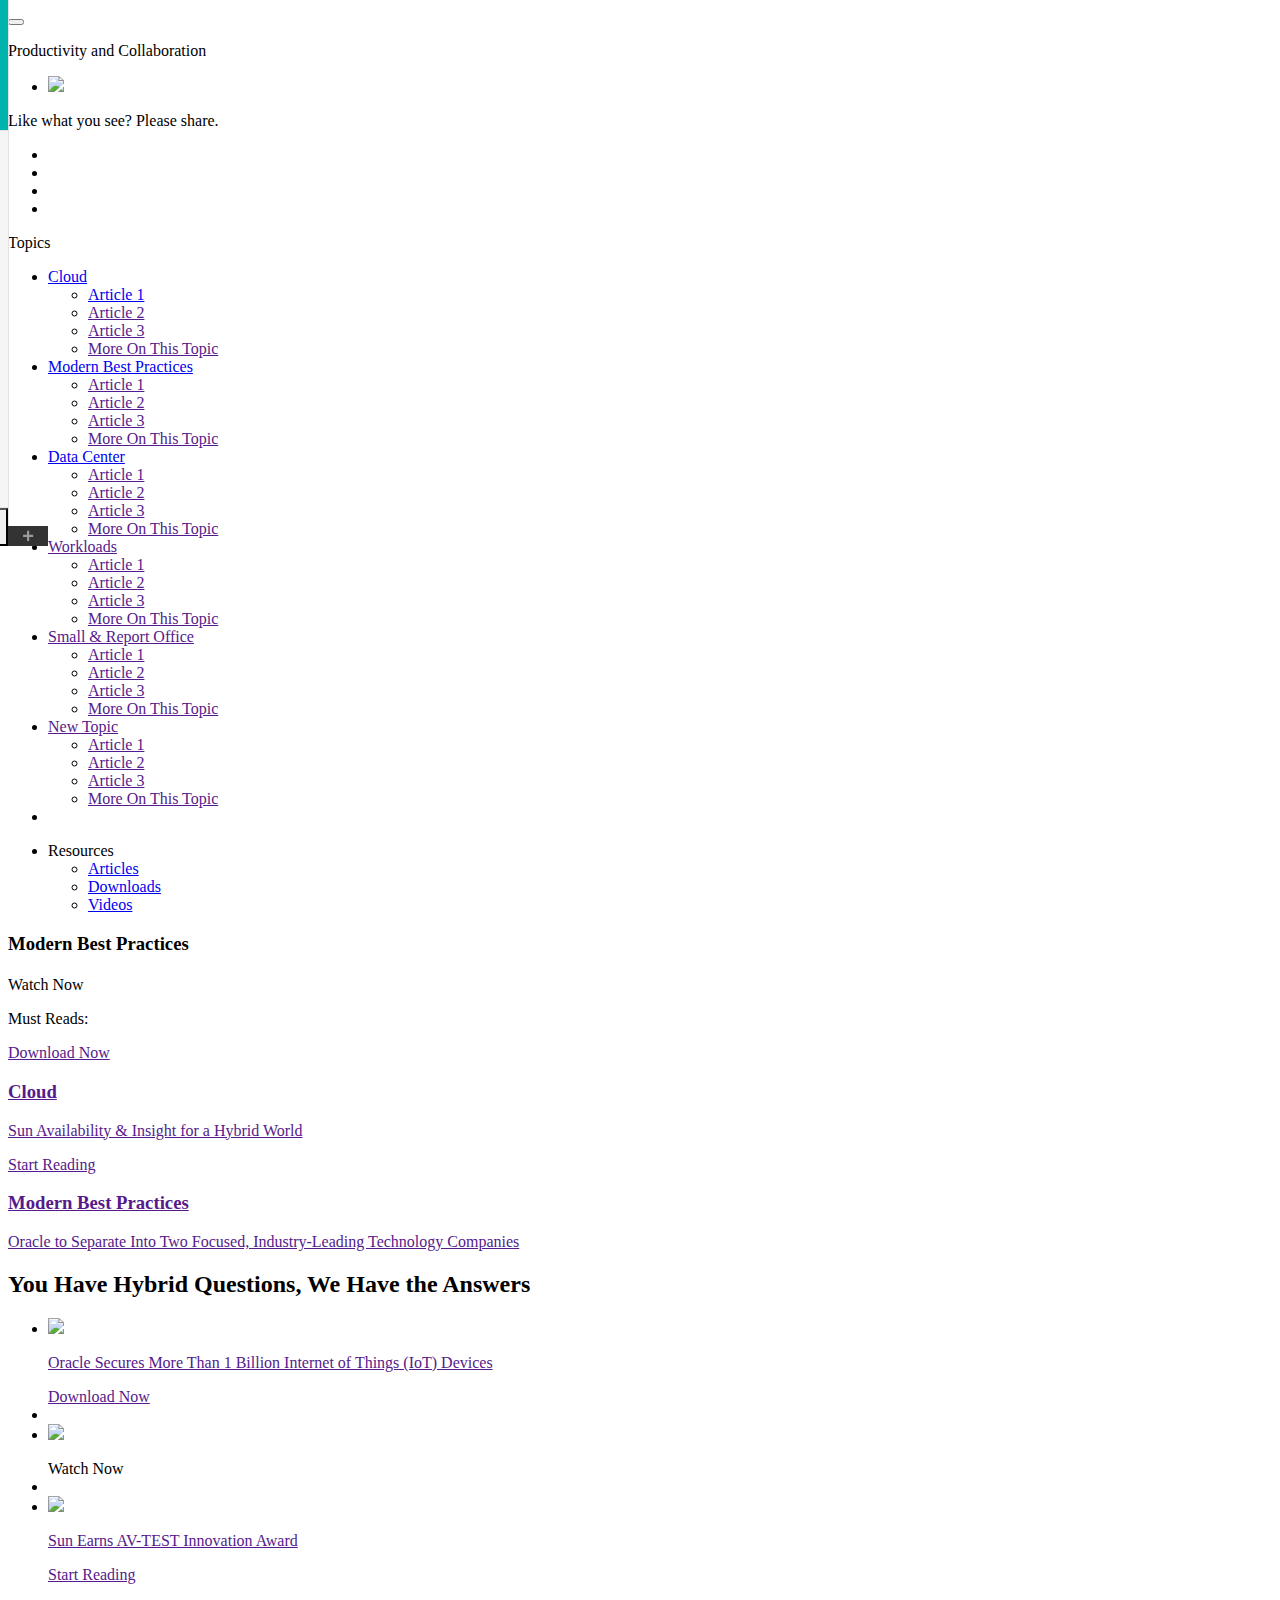
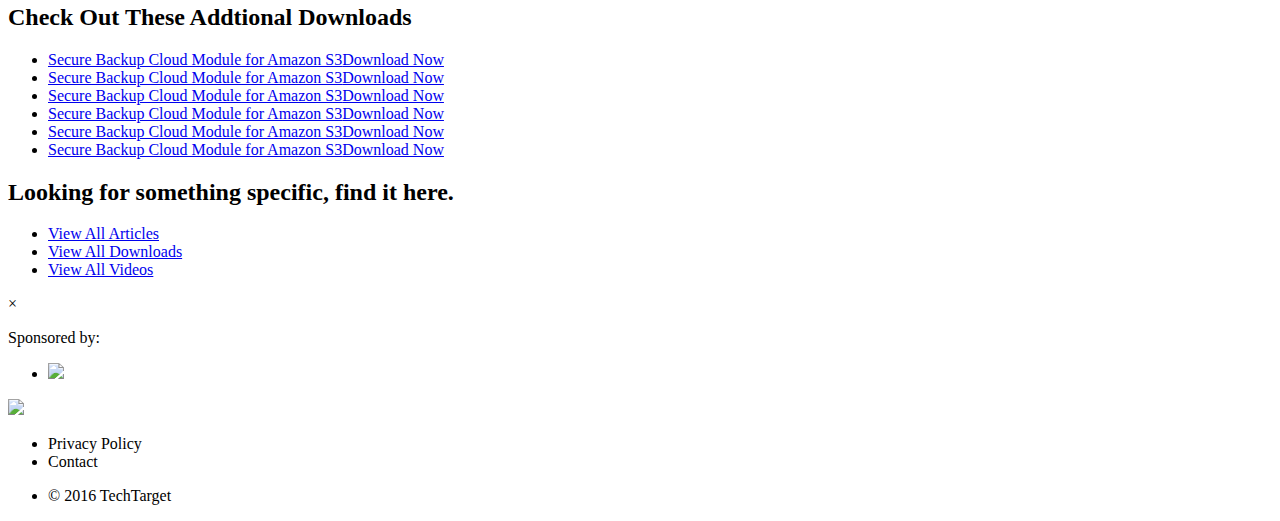
==== index.html @ 0a77af2a "Updated the index.jade file to include Christines latest UI update, also incorporated Dans JS and PH" ====
<!DOCTYPE html>
<html lang="en" dir="ltr">
  <head>
    <meta charset="utf-8">
    <meta http-equiv="X-UA-Compatible" content="IE=edge,chrome=1">
    <meta name="viewport" content="width=device-width, initial-scale=1">
    <title>TechTarget</title>
    <!--if lte IE 7script(src='http://cdn.ttgtmedia.com/microsites/ttgtShell/js/libs/icomoon_ie7.js')
    -->
    <script type="text/javascript" src="http://fast.fonts.net/jsapi/124d48dd-e515-4302-8bfb-1d5c1e3da916.js"></script>
    <link rel="stylesheet" href="http://cdn.ttgtmedia.com/microsites/ttgtShell/css/libs/normalize.css">
    <link rel="stylesheet" href="http://cdn.ttgtmedia.com/microsites/ttgtShell/css/libs/icomoon.css">
    <link rel="stylesheet" href="http://cdn.ttgtmedia.com/microsites/ttgtShell/css/libs/jquery.jscrollpane.css">
    <link rel="stylesheet" href="http://cdn.ttgtmedia.com/microsites/ttgtShell/css/libs/jquery-ui-1.10.3.custom.min.css">
    <link rel="stylesheet" href="http://cdn.ttgtmedia.com/microsites/ttgtShell/css/libs/responsive-carousel.css">
    <link rel="stylesheet" href="http://cdn.ttgtmedia.com/microsites/ttgtShell/css/libs/responsive-carousel.slide.css">
    <link rel="stylesheet" href="http://media.eng.ttgtmedia.com/rms/ux/responsive/css/main.css?v=6.32-SNAPSHOT">
    <!--if lte IE 7link(rel='stylesheet', href='http://cdn.ttgtmedia.com/microsites/ttgtShell/css/ie7.css')
    -->
    <!--if IE 8link(rel='stylesheet', href='http://cdn.ttgtmedia.com/microsites/ttgtShell/css/ie8.css')
    -->
    <script src="http://cdn.ttgtmedia.com/microsites/ttgtShell/js/libs/respond.min.js" type="text/javascript"></script>
    <script type="text/javascript" src="http://cdn.ttgtmedia.com/microsites/ttgtShell/js/libs/modernizr.custom.50545.js"></script>
    <script src="http://cdn.ttgtmedia.com/microsites/ttgtShell/js/libs/jquery-1.10.1.min.js"></script>
    <link rel="shortcut icon" type="image/x-icon" href="/favicon.ico">
    <link rel="apple-touch-icon" sizes="144×144" href="/apple-touch-icon-144x144.png">
    <link rel="apple-touch-icon" sizes="114×114" href="/apple-touch-icon-114x114.png">
    <link rel="apple-touch-icon" sizes="72×72" href="/apple-touch-icon-72x72.png">
    <link rel="apple-touch-icon" href="/apple-touch-icon-precomposed.png">
    <link rel="apple-touch-icon-precomposed" sizes="144×144" href="/apple-touch-icon-144x144-precomposed.png">
    <link rel="apple-touch-icon-precomposed" sizes="114×114" href="/apple-touch-icon-114x114-precomposed.png">
    <link rel="apple-touch-icon-precomposed" sizes="72×72" href="/apple-touch-icon-72x72-precomposed.png">
    <link rel="apple-touch-icon-precomposed" href="/apple-touch-icon-precomposed.png">
    <link id="sheet1" rel="stylesheet" href="php/css.php" type="text/css" media="screen">
    <script src="//ajax.googleapis.com/ajax/libs/jquery/1.8.2/jquery.min.js"></script>
    <!-- Begin Google Tag Manager-->
    <noscript>
      <iframe src="//www.googletagmanager.com/ns.html?id=GTM-PWWZSH" height="0" width="0" style="display:none;visibility:hidden"></iframe>
    </noscript>
    <script>(function(w,d,s,l,i){w[l]=w[l]||[];w[l].push({'gtm.start':new Date().getTime(),event:'gtm.js'});var f=d.getElementsByTagName(s)[0],j=d.createElement(s),dl=l!='dataLayer'?'&l='+l:'';j.async=true;j.src='//www.googletagmanager.com/gtm.js?id='+i+dl;f.parentNode.insertBefore(j,f);})(window,document,'script','dataLayer','GTM-PWWZSH');</script>
    <noscript>
      <iframe src="//www.googletagmanager.com/ns.html?id=GTM-5CSF7N" height="0" width="0" style="display:none;visibility:hidden"></iframe>
    </noscript>
    <script>(function(w,d,s,l,i){w[l]=w[l]||[];w[l].push({'gtm.start':new Date().getTime(),event:'gtm.js'});var f=d.getElementsByTagName(s)[0],j=d.createElement(s),dl=l!='dataLayer'?'&l='+l:'';j.async=true;j.src='//www.googletagmanager.com/gtm.js?id='+i+dl;f.parentNode.insertBefore(j,f);})(window,document,'script','dataLayer','GTM-5CSF7N');</script>
    <!-- End Google Tag Manager-->
    <script src="javascript/jgestures.min.js"></script>
    <script src="javascript/script-responsive.js"></script>
    <script src="javascript/video.js"></script>
    <script src="https://cdnjs.cloudflare.com/ajax/libs/spectrum/1.8.0/spectrum.min.js"></script>
    <script type="text/javascript" src="javascript/jspdf.min.js"></script>
    <script type="text/javascript" src="javascript/html2canvas.js"></script>
    <link rel="stylesheet" type="text/css" href="https://cdnjs.cloudflare.com/ajax/libs/spectrum/1.8.0/spectrum.min.css">
    <style>
      #editWindow {
        background: #f5f5f5;
        border-right:1px solid #e2e2e2;
        /*bottom: -10%;
        border-radius: 5px 5px  0 0;*/
        color: #9b9a9a;
        display: block;
        font-family: Helvetica, Arial, Sans-serif;
        font: 15px/1.8 Helvetica, Arial, Sans-serif;
        font-weight: 200;
        height: auto;
        /*left: 50%;*/
        margin-left: -300px;
        position: fixed;
        top: 0;
        width: 300px;
        z-index: 9999;
      }
      #editWindow .demo-settings {
        padding:20px;
        border-top: 1px solid #e5e5e5;
      }
      #editWindow .demo-settings-title {
        text-transform: uppercase;
        font-size: 10px;
        color: #a6a5a5;
      }
      #editWindow .demo-header {
        background: #00b3ac;
        padding: 20px;
        height: 90px;
        color: #fff;
      }
      #editWindow .demo-header img {
        height: 50px;
        padding-right: 20px;
        border-right: 1px solid #66d1cd;
        float: left;
      }
      #editWindow .demo-header-title {
        color: #fff;
        line-height: 1.2em;
        font-weight: 200;
        margin-left: 135px;
        margin-top: 7px
      }
      #editWindow .demo-generate-pdf {
        border-left: 1px solid #e5e5e5;
        float: right;
        text-transform: uppercase;
        padding: 10px;
        color: #d0d0d0;
        font-weight: 600;
        font-size: 12px;
      }
      #editWindow .demo-generate-pdf:hover {
        color: #666;
      }
      #editWindow .demo-footer {
        border-top: 1px solid #e5e5e5;
      }
      #editWindow > div > p {
        color: #9b9a9a;
        font-weight: 200;
        margin-bottom: 10px;
      }
      #editWindow input,
      #editWindow select {
        font-size: 16px;
        padding: 7px;
        margin-bottom: 15px;
        color: #636262;
        font-family: Helvetica, Arial, Sans-serif;
      }
      #editWindow .c1,
      #editWindow .c2 {
        padding-bottom: 15px;
      }
      #editWindow p,
      #editWindow li {
        color: #9b9a9a;
        font-weight: 200;
        font-family: Helvetica, Arial, Sans-serif;
      }
      #editWindow.open { top:0;margin-left:0;}
      #editWindow .pull {left:300px;border:none;}
      #editWindow .pull p:after{font-weight:600;font-size:20px;content: '+'}
      #editWindow.open .pull {left:0px;background: none;border-right: 1px solid #e5e5e5;}
      #editWindow.open .pull p:after {color:#d0d0d0;font-weight:600;font-size:20px;content: '-'}
      #editWindow.open .pull p:hover::after {
        color: #666;
      }
      #editWindow.open > #micrositeWrapper {
        margin-left:300px;
      }
      body style, body > #micrositeWrapper > #editWindow > script {
        display: block;
        overflow-x: scroll;
        white-space: pre;
      }
      .pull {
        background: #333;
        color: #fff;
        cursor: pointer;
        display: block;
        float: none;
        font-size: 20px;
        line-height: 1;
        position: absolute;
        text-align: center;
        bottom: 0;
        left: 0;
        width: 40px !important;
      }
      .pull p {margin: 0 !important;}
      #homepage #additionalResources {
        display: none;
      }
      .sp-replacer {
        border-color: #e2e2e2;
        background: #fff;
        margin-left: 10px;
      }
      .sp-replacer:hover {
        border-color: #999;
      }
      .sp-replacer:hover > .sp-dd {
        color: #999;
      }
      .sp-preview {
        border-color: #e2e2e2;
      }
      .sp-dd {
        color: #b3b3b3;
      }
      
    </style>
  </head>
</html>
<body>
  <div id="editWindow">
    <div class="pull">
      <p></p>
    </div>
    <div class="demo-header"><img src="http://cdn.ttgtmedia.com/rms/ux/responsive/img/nav_logo@2x.png" alt="TechTarget">
      <p class="demo-header-title">Templated Sites Demo</p>
    </div>
    <div class="demo-settings">
      <input id="changeTitle" placeholder="Site Title">
      <p>Select Layout
        <select id="layoutChoice">
          <option value="A" selected="selected">A: Additional Downloads</option>
          <option value="B">B: Latest Resources</option>
        </select>
      </p>
      <div class="c1">
        <label for="html5colorpicker-color1">Color 1</label>
        <input name="html5colorpicker-color1" type="color" id="html5colorpicker-color1" style="width:100%;" class="c1">
      </div>
      <div class="c2">
        <label for="html5colorpicker-color2">Color 2</label>
        <input name="html5colorpicker-color2" type="color" id="html5colorpicker-color2" style="width:100%;" class="c2">
      </div>
    </div>
    <div class="demo-footer">
      <button onclick="javascript:generatePDF();" class="demo-generate-pdf">PDF</button>
    </div>
  </div>
  <script contenteditable>
    $('.pull').on('click', function() {
      $('#editWindow').toggleClass('open');
    });
    $(".c1, .c2").spectrum({
        allowEmpty:true,
        color: "#ECC",
        showInput: true,
        containerClassName: "full-spectrum",
        showInitial: true,
        showPalette: true,
        showSelectionPalette: true,
        //- showAlpha: true,
        maxPaletteSize: 10,
        preferredFormat: "hex",
        localStorageKey: "spectrum.demo"
    });
    
    $('#changeTitle').on('input',function() {
      $('.siteTitle').text($(this).val());
      if ($(this).val() == '') {
        $('.siteTitle').text('Productivity and Collaboration');  
      }
    });
    $('#layoutChoice').on('change', function() {
      if ($('#layoutChoice option:selected').val() == 'A') {
        $('#homepage #additionalResources').css('display','none');
        $('#homepage #additionalDownloads, #resources').css('display','block');
      } else {
        $('#homepage #additionalDownloads, #resources').css('display','none');
        $('#homepage #additionalResources').css('display','block');
      }
    });
    
  </script>
  <script generatePDF>
    function generatePDF() {
      $('#editWindow').hide();
      html2canvas($("body"), {
        onrendered: function (canvas) {
          var imgData = canvas.toDataURL('image/jpg');
          var imgWidth = 210;
          var pageHeight = 295;
          var imgHeight = canvas.height * imgWidth / canvas.width;
          var heightLeft = imgHeight;
          
          var doc = new jsPDF('p', 'mm');
          var position = 0;
          
          doc.addImage(imgData, 'PNG', 0, position, imgWidth, imgHeight);
          heightLeft -= pageHeight;
          
          while (heightLeft >= 0) {
            position = heightLeft - imgHeight;
            doc.addPage();
            doc.addImage(imgData, 'PNG', 0, position, imgWidth, imgHeight);
            heightLeft -= pageHeight;
          }
          doc.save('TechTarget-StandAloneSite.pdf')
          $('#editWindow').show();
        }
      });
    }
  </script>
  <div id="micrositeWrapper">
    <header id="articleHeader">
      <div id="articleHeaderCompress">
        <div id="articleHeadline">
          <button type="button" class="hamburger"><span class="hamburger-box"><span class="hamburger-inner"></span></span></button>
          <p><a contenteditable class="siteTitle">Productivity and Collaboration</a></p><a class="socialButton st-color1"><i class="icon-share"></i></a>
        </div>
        <div id="articleSponsorContainer">
          <ul>
            <li><a href="http://www.techtarget.com"><img src="images/clientLogo1.png"></a></li>
          </ul>
        </div>
        <nav id="articleSocialNav">
          <p>Like what you see? Please share.</p>
          <div class="share-bar-container">
            <ul class="share-bar">
              <li title="Like/Share on Facebook" data-socialsite="facebook" class="share-bar-item share-bar-item-desktop socialMedia-facebook"><a href="#" class="st-color1"><i data-icon="u" class="icon"></i></a></li>
              <li title="Share on Twitter" data-socialsite="twitter" class="share-bar-item share-bar-item-desktop socialMedia-twitter"><a href="#" class="st-color1"><i data-icon="c" class="icon"></i></a></li>
              <li title="Share on LinkedIn" data-socialsite="linkedin" class="share-bar-item share-bar-item-desktop socialMedia-linkedin"><a href="#" class="st-color1"><i data-icon="o" class="icon"></i></a></li>
              <li title="Email a Friend" class="share-bar-item share-bar-item-desktop contentTools-email"><a href="&amp;" class="st-color1"><i data-icon="n" class="icon"></i></a></li>
            </ul>
          </div>
        </nav>
      </div>
    </header>
    <div id="articleNavigationContainer">
      <nav id="articleNavigation">
        <div id="articleNavigationCompress"><a id="topicsButton" class="topicsButton">Topics<i class="icon-menu"></i></a>
          <ul id="articleMainNav">
            <li data-submenu-id="submenu-cloud"><a href="topic.html" class="st-color1">Cloud<i class="icon-play"></i></a>
              <ul id="submenu-cloud">
                <li><a href="article.html">Article 1</a></li>
                <li><a href="">Article 2</a></li>
                <li><a href="">Article 3</a></li>
                <li><a href="">More On This Topic<i class="icon-more-arrow st-color1"></i></a></li>
              </ul>
            </li>
            <li data-submenu-id="submenu-mbp"><a href="http://www.cnn.com" class="st-color1">Modern Best Practices<i class="icon-play"></i></a>
              <ul id="submenu-mbp">
                <li><a href="">Article 1</a></li>
                <li><a href="">Article 2</a></li>
                <li><a href="">Article 3</a></li>
                <li><a href="">More On This Topic<i class="icon-more-arrow st-color1"></i></a></li>
              </ul>
            </li>
            <li data-submenu-id="submenu-datacenter"><a href="http://www.boston.com" class="st-color1">Data Center<i class="icon-play"></i></a>
              <ul id="submenu-datacenter">
                <li><a href="">Article 1</a></li>
                <li><a href="">Article 2</a></li>
                <li><a href="">Article 3</a></li>
                <li><a href="">More On This Topic<i class="icon-more-arrow st-color1"></i></a></li>
              </ul>
            </li>
            <li data-submenu-id="submenu-workloads"><a href="" class="st-color1">Workloads<i class="icon-play"></i></a>
              <ul id="submenu-workloads">
                <li><a href="">Article 1</a></li>
                <li><a href="">Article 2</a></li>
                <li><a href="">Article 3</a></li>
                <li><a href="">More On This Topic<i class="icon-more-arrow st-color1"></i></a></li>
              </ul>
            </li>
            <li data-submenu-id="submenu-sro"><a href="" class="st-color1">Small & Report Office<i class="icon-play"></i></a>
              <ul id="submenu-sro">
                <li><a href="">Article 1</a></li>
                <li><a href="">Article 2</a></li>
                <li><a href="">Article 3</a></li>
                <li><a href="">More On This Topic<i class="icon-more-arrow st-color1"></i></a></li>
              </ul>
            </li>
            <li data-submenu-id="submenu-nt"><a href="" class="st-color1">New Topic<i class="icon-play"></i></a>
              <ul id="submenu-nt">
                <li><a href="">Article 1</a></li>
                <li><a href="">Article 2</a></li>
                <li><a href="">Article 3</a></li>
                <li><a href="">More On This Topic<i class="icon-more-arrow st-color1"></i></a></li>
              </ul>
            </li>
            <li class="separator"></li>
          </ul>
          <ul id="articleResourcesNav">
            <li>Resources<i class="icon-play"></i>
              <ul>
                <li><a href="resources-articles.html" class="st-color1">Articles<i class="icon-play"></i></a></li>
                <li><a href="resources-downloads.html" class="st-color1">Downloads<i class="icon-play"></i></a></li>
                <li><a href="resources-videos.html" class="st-color1">Videos<i class="icon-play"></i></a></li>
              </ul>
            </li>
          </ul>
        </div>
      </nav>
    </div>
    <section id="homepage">
      <div id="homepageContainer">
        <section id="hero">
          <div id="heroContainer">
            <div class="heroPrimary"><a class="heroPrimaryTarget">
                <div class="heroPrimaryContainer">
                  <h3>Modern Best Practices</h3>
                  <h1></h1>
                  <time></time>
                  <p class="heroPrimaryCTA st-color1">Watch Now</p>
                  <script>featuredHeroVideo('5088993414001');</script>
                </div></a>
            </div>
            <div class="heroSecondary">
              <p>Must Reads:</p><a href="" class="heroSecondaryItem1">
                <div class="productIndicator"><i class="icon-download"></i>
                  <p>Download Now</p>
                </div>
                <h3 class="st-color1">Cloud</h3>
                <p>Sun Availability &amp; Insight for a Hybrid World</p></a>
              <div class="divider"></div><a href="" class="heroSecondaryItem2">
                <div class="productIndicator"><i class="icon-article"></i>
                  <p>Start Reading</p>
                </div>
                <h3 class="st-color1">Modern Best Practices</h3>
                <p>Oracle to Separate Into Two Focused, Industry-Leading Technology Companies</p></a>
            </div>
          </div>
        </section>
        <section id="featuredItems">
          <h2>You Have Hybrid Questions, We Have the Answers</h2>
          <ul>
            <li><a href="">
                <div class="thumbnail"><img src="images/article-home-data-center_0001.png"><i class="icon-download"></i></div>
                <p>Oracle Secures More Than 1 Billion Internet of Things (IoT) Devices<span class="time st-color1"></span></p><span class="cta st-color1">Download Now</span></a></li>
            <li class="divider">
              <div class="divider1"></div>
            </li>
            <li><a id="launchModal">
                <div class="thumbnail"><img src="images/featuredItem2.jpg"><i class="icon-play2"></i></div>
                <p><span class="time"></span></p><span class="cta st-color1">Watch Now</span></a>
              <script>singleFeaturedVideo('4814288225001');</script>
            </li>
            <li class="divider">
              <div class="divider1"></div>
            </li>
            <li><a href="">
                <div class="thumbnail"><img src="images/featuredItem3.jpg"><i class="icon-article"></i></div>
                <p>Sun Earns AV-TEST Innovation Award<span class="time"></span></p><span class="cta st-color1">Start Reading</span></a></li>
          </ul>
        </section>
        <div id="additionalDownloads">
          <h2>Check Out These Addtional Downloads</h2>
          <ul class="additionalDownloads">
            <li><a href="downloads.html" class="st-color1"><i class="icon-download-arrow st-color1"></i>
                <div class="additionalDownloadsContent"><span class="title">Secure Backup Cloud Module for Amazon S3</span><span class="cta st-color1">Download Now</span></div></a></li>
            <li><a href="downloads.html" class="st-color1"><i class="icon-download-arrow st-color1"></i>
                <div class="additionalDownloadsContent"><span class="title">Secure Backup Cloud Module for Amazon S3</span><span class="cta st-color1">Download Now</span></div></a></li>
            <li><a href="downloads.html" class="st-color1"><i class="icon-download-arrow st-color1"></i>
                <div class="additionalDownloadsContent"><span class="title">Secure Backup Cloud Module for Amazon S3</span><span class="cta st-color1">Download Now</span></div></a></li>
            <li><a href="downloads.html" class="st-color1"><i class="icon-download-arrow st-color1"></i>
                <div class="additionalDownloadsContent"><span class="title">Secure Backup Cloud Module for Amazon S3</span><span class="cta st-color1">Download Now</span></div></a></li>
            <li><a href="downloads.html" class="st-color1"><i class="icon-download-arrow st-color1"></i>
                <div class="additionalDownloadsContent"><span class="title">Secure Backup Cloud Module for Amazon S3</span><span class="cta st-color1">Download Now</span></div></a></li>
            <li><a href="downloads.html" class="st-color1"><i class="icon-download-arrow st-color1"></i>
                <div class="additionalDownloadsContent"><span class="title">Secure Backup Cloud Module for Amazon S3</span><span class="cta st-color1">Download Now</span></div></a></li>
          </ul>
        </div>
        <div id="additionalResources">
          <div id="additionalResourcesContainer">
            <h2>Looking for something specific, find it here</h2>
            <div id="latestArticles">
              <h6>Latest Articles</h6>
              <ul>
                <li><a class="st-color1"><span class="title">Complete, Open and Integrated Solutions</span><span class="cta st-color1">Read Now</span></a></li>
                <li><a class="st-color1"><span class="title">Lorem ipsum dolor sit amet, consectetur adipisicing elit, sed do eiusmod.</span><span class="cta st-color1">Read Now</span></a></li>
                <li><a class="st-color1"><span class="title">Ut enim ad minim veniam, quis nostrud exercitation ullamco laboris nisi ut aliquip ex ea dolor.</span><span class="cta st-color1">Read Now</span></a></li>
              </ul><a href="resources-articles.html" class="viewAll">View All Articles<i class="icon-more-arrow st-color1"></i></a>
            </div>
            <div id="latestDownloads">
              <h6>Latest Downloads</h6>
              <ul>
                <li><a href="onereg.html" class="st-color1"><i class="icon-download-arrow st-color1"></i>
                    <div class="additionalDownloadsContent"><span class="title">Secure Backup Cloud Module for Amazon S3</span><span class="cta st-color1">Download Now</span></div></a></li>
                <li><a href="onereg.html" class="st-color1"><i class="icon-download-arrow st-color1"></i>
                    <div class="additionalDownloadsContent"><span class="title">TimesTen In-Memory Database</span><span class="cta st-color1">Download Now</span></div></a></li>
                <li><a href="onereg.html" class="st-color1"><i class="icon-download-arrow st-color1"></i>
                    <div class="additionalDownloadsContent"><span class="title">Database 11g Enterprise/Standard Editions</span><span class="cta st-color1">Download Now</span></div></a></li>
              </ul><a href="resources-downloads.html" class="viewAll">View All Downloads<i class="icon-more-arrow st-color1"></i></a>
            </div>
            <div id="latestVideo">
              <h6>Latest Videos</h6><a id="launchModal">
                <picture>
                  <div class="spinner">
                    <div class="rect1"></div>
                    <div class="rect2"></div>
                    <div class="rect3"></div>
                    <div class="rect4"></div>
                    <div class="rect5"></div>
                  </div>
                </picture>
                <time></time>
                <cite></cite></a><a href="resources-videos.html" class="viewAll">View All Videos<i class="icon-more-arrow st-color1"></i></a>
              <script>singleLatestVideo('4810385632001');</script>
            </div>
          </div>
        </div>
      </div>
    </section>
    <section id="resources">
      <div id="resourcesContent">
        <h2>Looking for something specific, find it here.</h2>
        <ul>
          <li><a href="resources-articles.html">View All Articles</a></li>
          <li><a href="resources-downloads.html">View All Downloads</a></li>
          <li><a href="resources-videos.html">View All Videos</a></li>
        </ul>
      </div>
    </section>
    <div id="videoModal">
      <div id="videoModalPlayerContainer"></div>
    </div>
    <footer>
      <div id="footerContainer">
        <div class="footerLeft">
          <p>Sponsored by:</p>
          <ul class="sponsorLogos">
            <li><a><img src="images/clientLogo1.png"></a></li>
          </ul>
        </div>
        <div class="footerRight"><img src="images/ttgt.png" class="ttLogo">
          <ul class="footerLinks">
            <li><a>Privacy Policy</a></li>
            <li><a>Contact</a></li>
            <li>
              <p>&copy; 2016 TechTarget</p>
            </li>
          </ul>
        </div>
      </div>
    </footer>
  </div>
  <script src="javascript/jquery.menu-aim.js"></script>
  <script src="//players.brightcove.net/1660622130/SJJxTCbc_default/index.min.js"></script>
  <script src="http://cdn.ttgtmedia.com/rms/ux/javascript/microsite/videojs.ga.videocloud.js"></script>
</body>
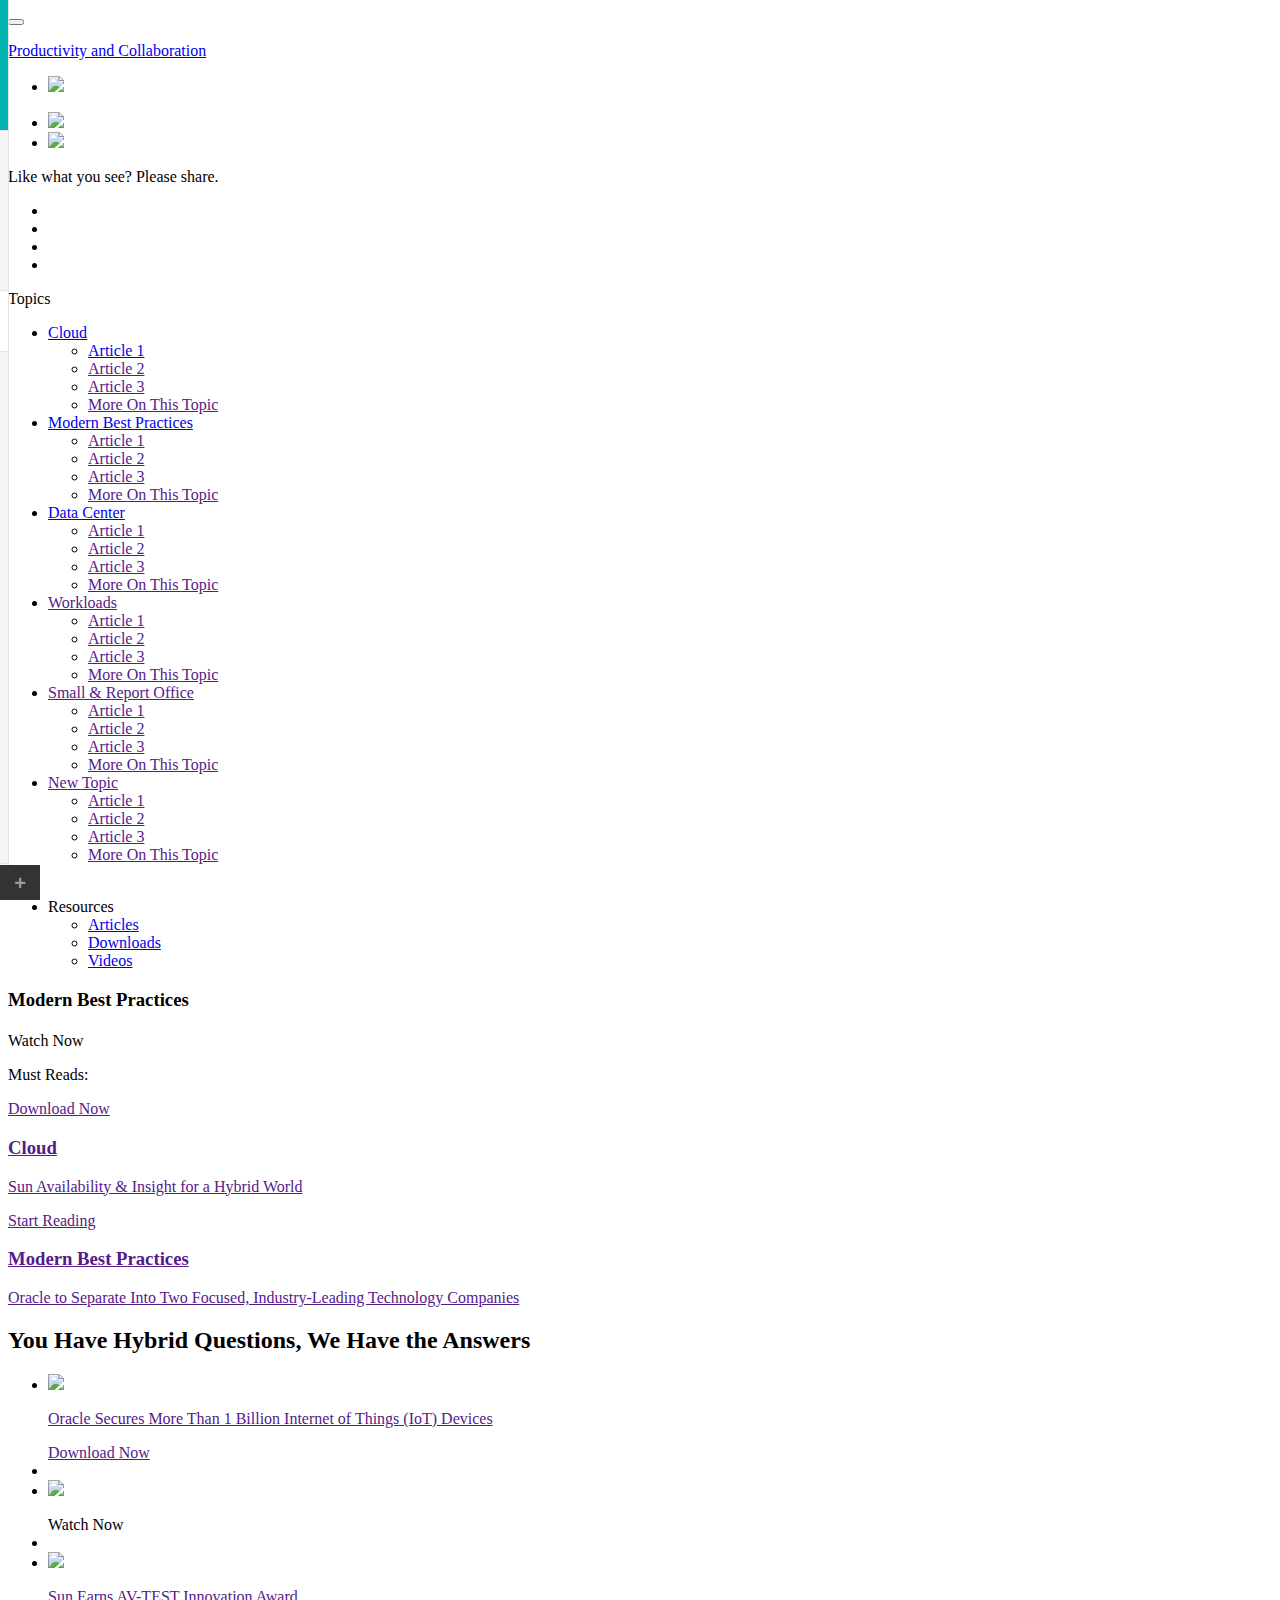
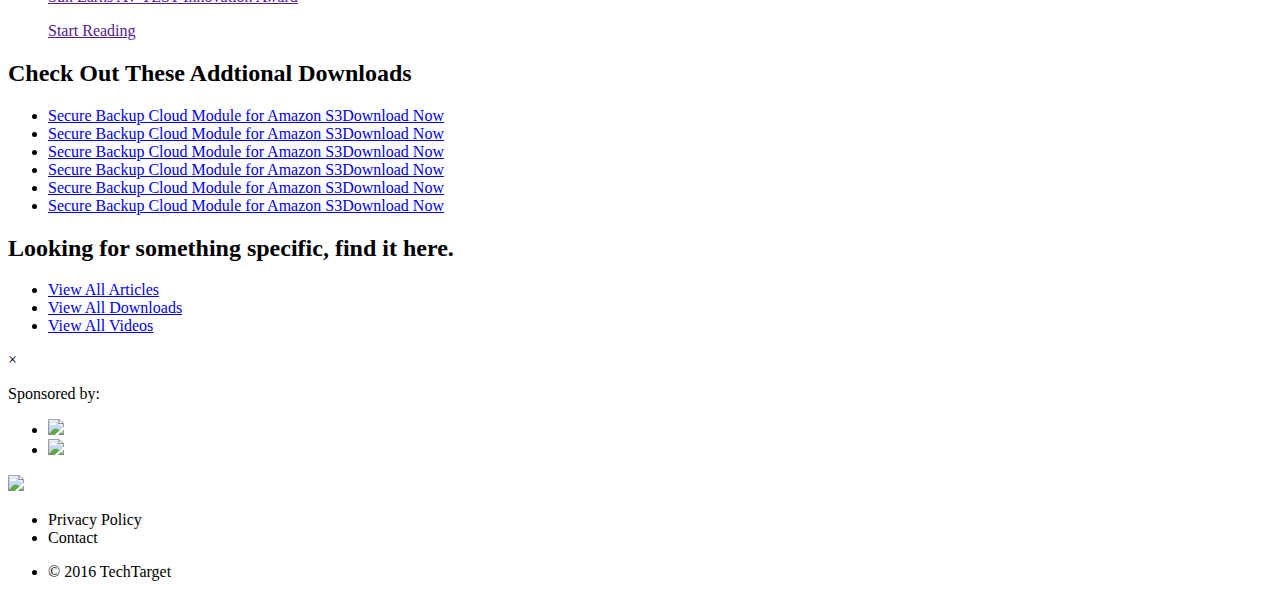
==== commit a33d5c98: "CUSTOM-806: Added ability to switch between sales tools" ====
--- a/index.html
+++ b/index.html
@@ -7,14 +7,14 @@
     <title>TechTarget</title>
     <!--if lte IE 7script(src='http://cdn.ttgtmedia.com/microsites/ttgtShell/js/libs/icomoon_ie7.js')
     -->
-    <script type="text/javascript" src="http://fast.fonts.net/jsapi/124d48dd-e515-4302-8bfb-1d5c1e3da916.js"></script>
+    <script type="text/javascript" src="//fast.fonts.net/jsapi/124d48dd-e515-4302-8bfb-1d5c1e3da916.js"></script>
     <link rel="stylesheet" href="http://cdn.ttgtmedia.com/microsites/ttgtShell/css/libs/normalize.css">
     <link rel="stylesheet" href="http://cdn.ttgtmedia.com/microsites/ttgtShell/css/libs/icomoon.css">
     <link rel="stylesheet" href="http://cdn.ttgtmedia.com/microsites/ttgtShell/css/libs/jquery.jscrollpane.css">
     <link rel="stylesheet" href="http://cdn.ttgtmedia.com/microsites/ttgtShell/css/libs/jquery-ui-1.10.3.custom.min.css">
     <link rel="stylesheet" href="http://cdn.ttgtmedia.com/microsites/ttgtShell/css/libs/responsive-carousel.css">
     <link rel="stylesheet" href="http://cdn.ttgtmedia.com/microsites/ttgtShell/css/libs/responsive-carousel.slide.css">
-    <link rel="stylesheet" href="http://media.eng.ttgtmedia.com/rms/ux/responsive/css/main.css?v=6.32-SNAPSHOT">
+    <link rel="stylesheet" href="//media.eng.ttgtmedia.com/rms/ux/responsive/css/main.css?v=6.32-SNAPSHOT">
     <!--if lte IE 7link(rel='stylesheet', href='http://cdn.ttgtmedia.com/microsites/ttgtShell/css/ie7.css')
     -->
     <!--if IE 8link(rel='stylesheet', href='http://cdn.ttgtmedia.com/microsites/ttgtShell/css/ie8.css')
@@ -31,6 +31,7 @@
     <link rel="apple-touch-icon-precomposed" sizes="114×114" href="/apple-touch-icon-114x114-precomposed.png">
     <link rel="apple-touch-icon-precomposed" sizes="72×72" href="/apple-touch-icon-72x72-precomposed.png">
     <link rel="apple-touch-icon-precomposed" href="/apple-touch-icon-precomposed.png">
+    <link rel="stylesheet" href="css/style-responsive.css" type="text/css" media="screen">
     <link id="sheet1" rel="stylesheet" href="php/css.php" type="text/css" media="screen">
     <script src="//ajax.googleapis.com/ajax/libs/jquery/1.8.2/jquery.min.js"></script>
     <!-- Begin Google Tag Manager-->
@@ -72,6 +73,7 @@
       #editWindow .demo-settings {
         padding:20px;
         border-top: 1px solid #e5e5e5;
+        overflow-y:auto;
       }
       #editWindow .demo-settings-title {
         text-transform: uppercase;
@@ -97,20 +99,35 @@
         margin-left: 135px;
         margin-top: 7px
       }
-      #editWindow .demo-generate-pdf {
+      
+      #editWindow .demo-footer {
+        border-top: 1px solid #e5e5e5;
+        left:0;
+        bottom: 0;
+        position: absolute;
+        display: block;
+        width: 100%;
+        //float: left;
+        height: 36px;
+      }
+      #editWindow .demo-footer button {
+        border: none;
+      }
+      #editWindow .demo-footer button.demo-footer-button {
         border-left: 1px solid #e5e5e5;
         float: right;
         text-transform: uppercase;
         padding: 10px;
-        color: #d0d0d0;
+        color: #5f5f5f;
         font-weight: 600;
         font-size: 12px;
-      }
-      #editWindow .demo-generate-pdf:hover {
-        color: #666;
-      }
-      #editWindow .demo-footer {
-        border-top: 1px solid #e5e5e5;
+        background: none;
+        right:0;
+      }
+      
+      #editWindow .demo-footer button.demo-footer-button:hover {
+        color: #323232;
+        cursor:pointer;
       }
       #editWindow > div > p {
         color: #9b9a9a;
@@ -120,14 +137,32 @@
       #editWindow input,
       #editWindow select {
         font-size: 16px;
-        padding: 7px;
+        padding: 10px;
         margin-bottom: 15px;
         color: #636262;
         font-family: Helvetica, Arial, Sans-serif;
+        width: 260px;
+        background: #fff;
+        -webkit-background:none;
+        height: 40px;
+        border: 1px solid #e5e5e5;
+        border-radius: 3px;
+      }
+      
+      #editWindow input {
+        padding-right: 30px;
+        overflow: hidden;
+        text-overflow: ellipsis;
       }
       #editWindow .c1,
       #editWindow .c2 {
         padding-bottom: 15px;
+        width: 49%;
+        display: inline-block;
+      }
+      #editWindow .colorText1,
+      #editWindow .colorText2 {
+        color: #5f5f5f;
       }
       #editWindow p,
       #editWindow li {
@@ -136,21 +171,42 @@
         font-family: Helvetica, Arial, Sans-serif;
       }
       #editWindow.open { top:0;margin-left:0;}
-      #editWindow .pull {left:300px;border:none;}
-      #editWindow .pull p:after{font-weight:600;font-size:20px;content: '+'}
-      #editWindow.open .pull {left:0px;background: none;border-right: 1px solid #e5e5e5;}
-      #editWindow.open .pull p:after {color:#d0d0d0;font-weight:600;font-size:20px;content: '-'}
+      #editWindow .pull {position: fixed;border:none;z-index:2;}
+      #editWindow .pull p:hover:after {color: #fff;}
+      #editWindow .pull p:after{top:8px;position: relative;font-weight:600;font-size:20px;content: '+'}
+      #editWindow.open .pull {position:initial;left:0px;background: none;border-right: 1px solid #e5e5e5;}
+      #editWindow.open .pull p:after {color:#5f5f5f;font-weight:600;font-size:20px;content: '-'}
       #editWindow.open .pull p:hover::after {
-        color: #666;
-      }
-      #editWindow.open > #micrositeWrapper {
-        margin-left:300px;
-      }
+        color: #323232;
+      }
+      #editWindow .demo-settings p {position: relative}
+      #editWindow .clear-input {
+        position: absolute;
+        right: 10px;
+        top: 35px;
+        cursor: pointer;
+      }
+      
+      #editWindow .clear-input .icon-close {
+        color: #e5e5e5;
+      }
+      #editWindow .clear-input:hover .icon-close{
+        color: #cc0000;
+      }
+      
+      #editWindow,
+      #micrositeWrapper {
+        -webkit-transition: all 0.3s ease;
+        -moz-transition: all 0.3s ease;
+        transition: all 0.3s ease;
+      }
+      
       body style, body > #micrositeWrapper > #editWindow > script {
         display: block;
         overflow-x: scroll;
         white-space: pre;
       }
+      body {position: relative;}
       .pull {
         background: #333;
         color: #fff;
@@ -159,20 +215,20 @@
         float: none;
         font-size: 20px;
         line-height: 1;
-        position: absolute;
         text-align: center;
         bottom: 0;
         left: 0;
         width: 40px !important;
-      }
-      .pull p {margin: 0 !important;}
+        height:35px;
+      }
+      .pull p {line-height:1; margin: 0 !important;}
       #homepage #additionalResources {
         display: none;
       }
       .sp-replacer {
         border-color: #e2e2e2;
         background: #fff;
-        margin-left: 10px;
+        margin-right: 10px;
       }
       .sp-replacer:hover {
         border-color: #999;
@@ -192,14 +248,25 @@
 </html>
 <body>
   <div id="editWindow">
-    <div class="pull">
-      <p></p>
-    </div>
     <div class="demo-header"><img src="http://cdn.ttgtmedia.com/rms/ux/responsive/img/nav_logo@2x.png" alt="TechTarget">
       <p class="demo-header-title">Templated Sites Demo</p>
     </div>
     <div class="demo-settings">
-      <input id="changeTitle" placeholder="Site Title">
+      <p>Select Site Type
+        <select id="siteType">
+          <option value="1" selected="selected">Article</option>
+          <option value="2">Embedded</option>
+        </select>
+      </p>
+      <p>Change Site Title
+        <input id="changeTitle" placeholder="Change Site Title" value="Productivity and Collaboration"><a class="clear-input"><i class="icon-close"></i></a>
+      </p>
+      <p>Select Number of Clients
+        <select id="clientChoice">
+          <option value="A" selected="selected">Single Client</option>
+          <option value="B">Two Clients</option>
+        </select>
+      </p>
       <p>Select Layout
         <select id="layoutChoice">
           <option value="A" selected="selected">A: Additional Downloads</option>
@@ -207,25 +274,42 @@
         </select>
       </p>
       <div class="c1">
-        <label for="html5colorpicker-color1">Color 1</label>
-        <input name="html5colorpicker-color1" type="color" id="html5colorpicker-color1" style="width:100%;" class="c1">
+        <label for="html5colorpicker-color1">Pick Color 1</label>
+        <input name="html5colorpicker-color1" type="color" id="html5colorpicker-color1" style="width:100%;" class="c1"><span class="colorText1"></span>
       </div>
       <div class="c2">
-        <label for="html5colorpicker-color2">Color 2</label>
-        <input name="html5colorpicker-color2" type="color" id="html5colorpicker-color2" style="width:100%;" class="c2">
+        <label for="html5colorpicker-color2">Pick Color 2</label>
+        <input name="html5colorpicker-color2" type="color" id="html5colorpicker-color2" style="width:100%;" class="c2"><span class="colorText2"></span>
       </div>
     </div>
     <div class="demo-footer">
-      <button onclick="javascript:generatePDF();" class="demo-generate-pdf">PDF</button>
+      <button onclick="javascript:generatePDF();" class="demo-footer-button demo-button-pdf">PDF</button>
+      <button class="demo-footer-button demo-button-reset reset">Reset</button>
+      <div class="pull">
+        <p></p>
+      </div>
     </div>
   </div>
   <script contenteditable>
     $('.pull').on('click', function() {
       $('#editWindow').toggleClass('open');
     });
-    $(".c1, .c2").spectrum({
+    $(".c1").spectrum({
         allowEmpty:true,
-        color: "#ECC",
+        color: "#03a9f4",
+        showInput: true,
+        containerClassName: "full-spectrum",
+        showInitial: true,
+        showPalette: true,
+        showSelectionPalette: true,
+        //- showAlpha: true,
+        maxPaletteSize: 10,
+        preferredFormat: "hex",
+        localStorageKey: "spectrum.demo"
+    });
+    $(".c2").spectrum({
+        allowEmpty:true,
+        color: "#ff9800",
         showInput: true,
         containerClassName: "full-spectrum",
         showInitial: true,
@@ -237,6 +321,12 @@
         localStorageKey: "spectrum.demo"
     });
     
+    var colorValue1 = $(".c1").spectrum("get");
+    var colorValue2 = $(".c2").spectrum("get");
+    
+    $('span.colorText1').text(colorValue1);
+    $('span.colorText2').text(colorValue2);
+    
     $('#changeTitle').on('input',function() {
       $('.siteTitle').text($(this).val());
       if ($(this).val() == '') {
@@ -257,6 +347,9 @@
   <script generatePDF>
     function generatePDF() {
       $('#editWindow').hide();
+      $('#micrositeWrapper').css('left','0');
+      $('#articleHeader').css('left', '0');
+      $('#articleNavigationContainer').css('left', '0');
       html2canvas($("body"), {
         onrendered: function (canvas) {
           var imgData = canvas.toDataURL('image/jpg');
@@ -288,11 +381,15 @@
       <div id="articleHeaderCompress">
         <div id="articleHeadline">
           <button type="button" class="hamburger"><span class="hamburger-box"><span class="hamburger-inner"></span></span></button>
-          <p><a contenteditable class="siteTitle">Productivity and Collaboration</a></p><a class="socialButton st-color1"><i class="icon-share"></i></a>
+          <p><a href="index.html" class="siteTitle">Productivity and Collaboration</a></p><a class="socialButton st-color1"><i class="icon-share"></i></a>
         </div>
         <div id="articleSponsorContainer">
-          <ul>
+          <ul class="oneClient">
             <li><a href="http://www.techtarget.com"><img src="images/clientLogo1.png"></a></li>
+          </ul>
+          <ul class="twoClients">
+            <li><a href="http://www.techtarget.com"><img src="images/clientLogo3.png"></a></li>
+            <li><a href="http://www.techtarget.com"><img src="images/clientLogo2.png"></a></li>
           </ul>
         </div>
         <nav id="articleSocialNav">
@@ -502,6 +599,7 @@
           <p>Sponsored by:</p>
           <ul class="sponsorLogos">
             <li><a><img src="images/clientLogo1.png"></a></li>
+            <li><a><img src="images/clientLogo2.png"></a></li>
           </ul>
         </div>
         <div class="footerRight"><img src="images/ttgt.png" class="ttLogo">
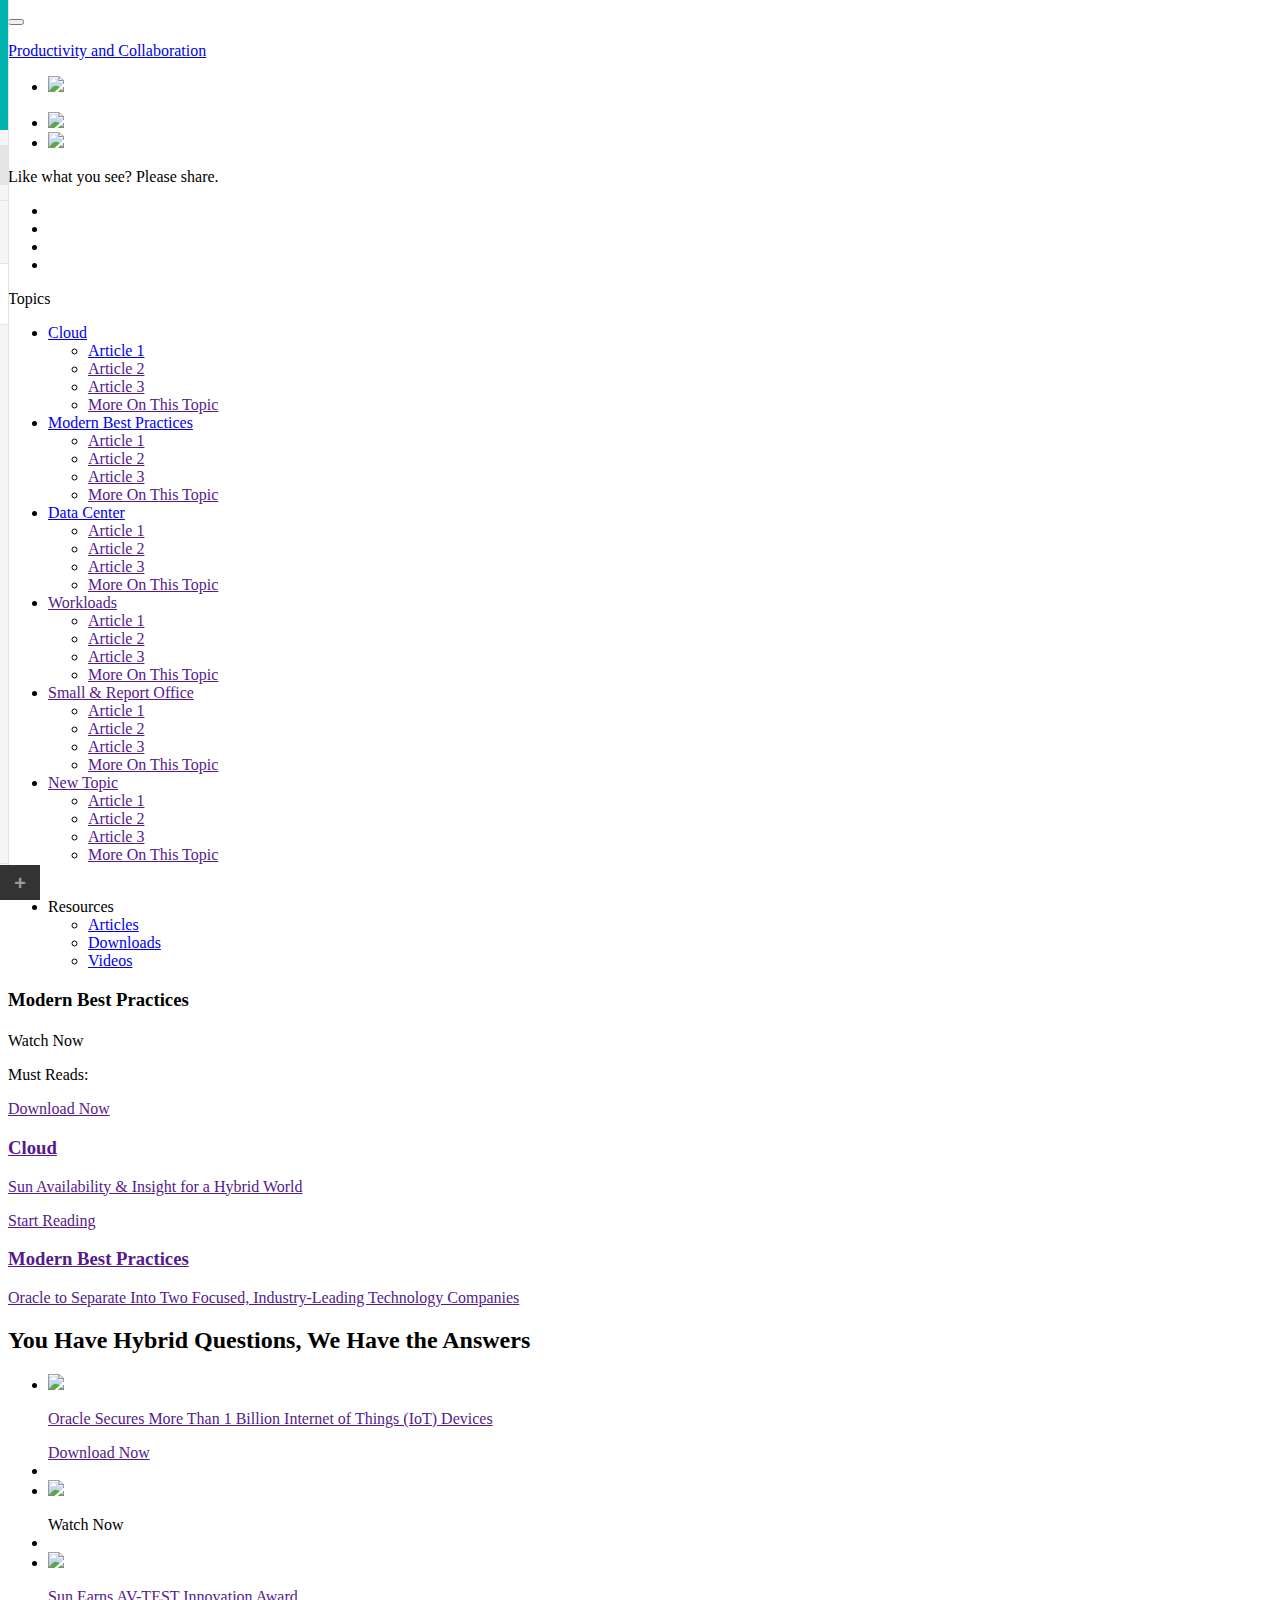
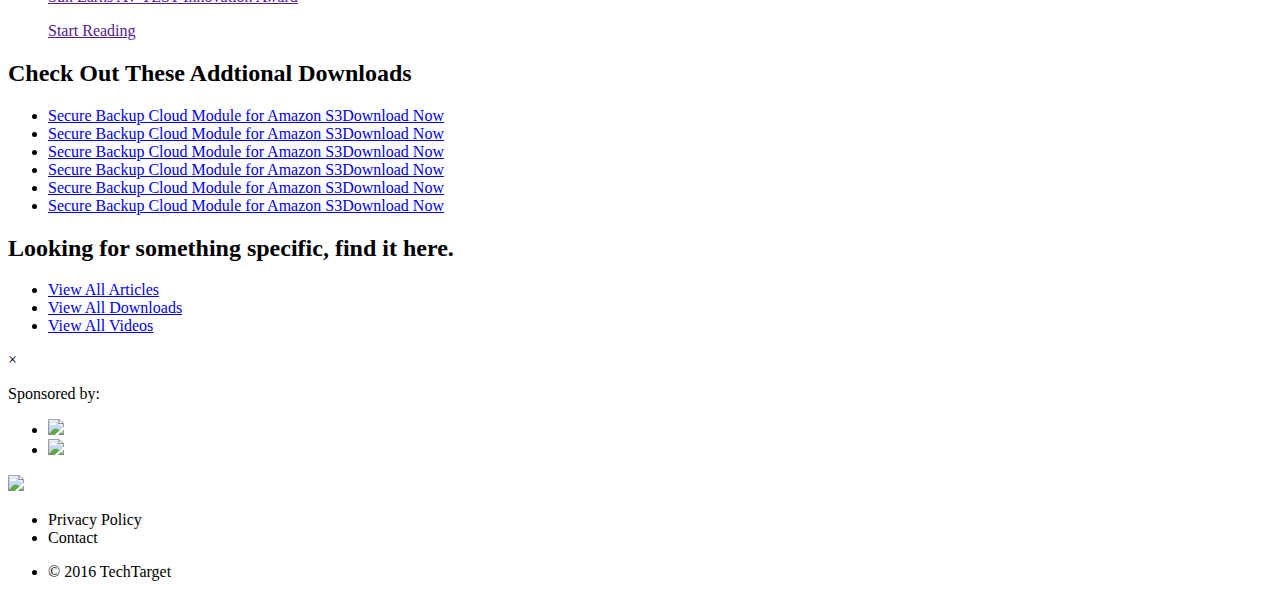
==== commit 4ef3fdc1: "CUSTOM-806: Update to site type navigation" ====
--- a/index.html
+++ b/index.html
@@ -99,7 +99,35 @@
         margin-left: 135px;
         margin-top: 7px
       }
-      
+      #editWindow .demo-site-nav {
+          color: #fff;
+          background: #e4e4e4;
+          line-height: 1.2em;
+          position: relative;
+      }
+      #editWindow .demo-site-nav li {
+          font-weight: 600;
+          font-size: 15px;
+          height: 40px;
+          padding: 0 20px;
+          line-height: 40px;
+      }
+      #editWindow .demo-site-nav.show li:hover {
+          background: #fff;
+          color: #00b3ac;
+          cursor: pointer;
+      }
+      #editWindow .demo-site-nav .icon {
+          color: #00b3ac;
+          position: absolute;
+          right: 20px;
+          top: 13px;
+          cursor: pointer;
+      }
+      #editWindow .demo-site-nav .icon:hover {
+          color: #13564d;
+      }
+
       #editWindow .demo-footer {
         border-top: 1px solid #e5e5e5;
         left:0;
@@ -242,6 +270,12 @@
       .sp-dd {
         color: #b3b3b3;
       }
+      #editWindow .demo-site-nav .icon.icon-arrow-up  {
+          -ms-transform:rotate(180deg);
+          -moz-transform:rotate(180deg);
+          -webkit-transform:rotate(180deg);
+          transform:rotate(180deg);
+      }
       
     </style>
   </head>
@@ -251,13 +285,16 @@
     <div class="demo-header"><img src="http://cdn.ttgtmedia.com/rms/ux/responsive/img/nav_logo@2x.png" alt="TechTarget">
       <p class="demo-header-title">Templated Sites Demo</p>
     </div>
+    <div class="demo-site-nav hide">
+      <ul class="demo-site-nav-list">
+          <li data-id="1" class="demo-site-nav-list-item">Article</li>
+          <li data-id="2" class="demo-site-nav-list-item">Embedded - Center</li>
+          <li data-id="3" class="demo-site-nav-list-item">Embedded - Dark</li>
+          <li data-id="4" class="demo-site-nav-list-item">Embedded - Light</li>
+      </ul>
+      <i class="icon icon-arrow-down" data-icon="5"></i>
+    </div>
     <div class="demo-settings">
-      <p>Select Site Type
-        <select id="siteType">
-          <option value="1" selected="selected">Article</option>
-          <option value="2">Embedded</option>
-        </select>
-      </p>
       <p>Change Site Title
         <input id="changeTitle" placeholder="Change Site Title" value="Productivity and Collaboration"><a class="clear-input"><i class="icon-close"></i></a>
       </p>
